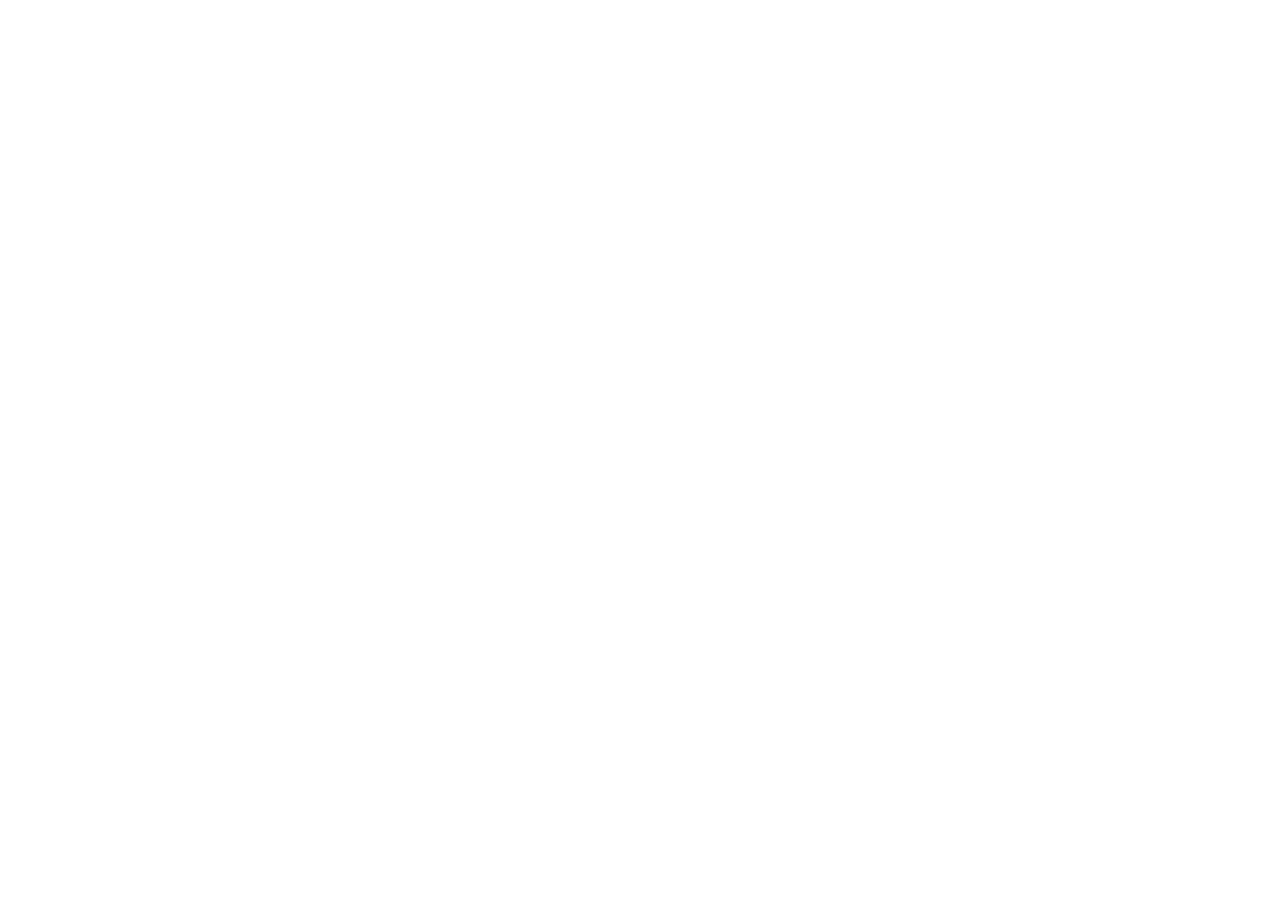
==== index.html @ a01538fe "Add files via upload" ====
<!DOCTYPE html>
<html lang="en" data-bs-theme="light">

<head>
    <!--required meta tags-->
    <meta charset="utf-8">
    <meta name="viewport" content="width=device-width, initial-scale=1">

    <!--meta-->
    <meta name="description" content="WriteBot ai content generator and writing assistant for saas platform">
    <meta name="author" content="ThemeTags">
    <meta name="keywords" content="ai, ai assistant, ai content writer, ai copywriting">
    
    <!-- Anti-scraping meta tags -->
    <meta name="robots" content="noindex, nofollow, noarchive, nosnippet, noodp"> 
    <meta name="bingbot" content="noindex, nofollow">
    <meta name="yandex" content="none">
    
    <!--favicon icon-->
    <link rel="icon" href="assets/img/favicon.png" type="image/png" sizes="16x16">

    <!--title-->
    <title>YaHongInter - 投放策略，助您实现高效转化与精准曝光。量身定制广告方案，让您的品牌脱颖而出！</title>

    <!--build:css-->
    <link rel="stylesheet" href="assets/css/main.css">
    <!-- endbuild -->
</head>

<body class="bg-secondary">

    <!--preloader start-->
    <div class="preloader bg-light-subtle">
        <div class="preloader-wrap">
            <img src="assets/img/logo-dark.png" alt="logo" class="img-fluid">
            <div class="loading-bar"></div>
        </div>
    </div>
    <!--preloader end-->
    <!-- Header -->
    <div class="navbar-overlay bg-body bg-opacity-5">
        <!-- Primary Header -->
        <nav class="navbar navbar-1 navbar-expand-lg">
            <div class="container">
                <a class="navbar-brand logo" href="index.html">
                    <img src="assets/img/logo-light.png" alt="image" class="logo__img">
                    <img src="assets/img/logo-dark.png" alt="image" class="logo__img logo__sticky">
                </a>
                <button class="navbar-toggler" type="button" data-bs-toggle="collapse" data-bs-target="#primaryMenu" aria-expanded="false">
                    <span class="navbar-toggler-icon"></span>
                </button>
                <div class="collapse navbar-collapse" id="primaryMenu">
                    <ul class="navbar-nav align-items-lg-center gap-lg-3 ms-auto">
                        <li class="nav-item contain-sub-1 contain-sub-1--alter">
                            <a class="nav-link fw-medium active" aria-current="page" href="#home">首页</a> 
                        </li>
                        <li class="nav-item">
                            <a class="nav-link fw-medium" href="#services">
                                服务项目
                            </a> 
                        </li>
                        <li class="nav-item">
                            <a class="nav-link fw-medium" href="#why">
                                投放服务
                            </a> 
                        </li>
                        <li class="nav-item">
                            <a class="nav-link fw-medium" href="#about">
                                关于我们
                            </a> 
                        </li>
                        <li class="nav-item">
                            <a class="nav-link fw-medium" href="#news">
                                新闻资讯
                            </a> 
                        </li>
                        <li class="nav-item">
                            <a class="nav-link fw-medium" href="#contact">
                                联系我们
                            </a>
                        </li>
                        <li class="nav-item">
                            <a href="https://t.me/yahonginter" class="link btn btn-sm btn-primary hover:bg-dark hover:border-dark fw-medium rounded-1 kf">
                                立即咨询
                            </a>
                        </li>
                    </ul>
                </div>
            </div>
        </nav>
        <!-- /Primary Header -->
    </div><!-- Header -->

    <!-- Hero -->
    <section class="hero-1 pb-32 bg-dark position-relative z-1 overflow-hidden" id="home">
        <div class="container">
            <div class="row g-4 align-items-center">
                <div class="col-lg-10 col-xl-7">
                    <div class="fs-14 text-white">
                        <div class="d-flex align-items-center gap-3" data-sal="fade" data-sal-duration="500" data-sal-delay="200" data-sal-easing="ease-in-out-sine">
                            <span><img src="assets/img/shape/bage-1.png" alt=""></span>
                            <span>
                                帮助客户提升<span class="text-warning">80%</span>流量
                            </span>
                        </div>
                    </div>
                    <h1 class="text-white mt-1" data-sal="fade" data-sal-duration="500" data-sal-delay="200" data-sal-easing="ease-in-out-sine">
                        不限制行业
                        <span class="text-warning d-inline-block">.</span>
                        开户
                        <span class="text-warning d-inline-block">.</span>
                        代投
                        <span class="text-warning d-inline-block">.</span>
                        专业推广
                    </h1>
                    <p class="text-white mt-5 max-text-68 mb-8" data-sal="fade" data-sal-duration="500" data-sal-delay="200" data-sal-easing="ease-in-out-sine">
                        我们专注于<span class="text-success"> 谷歌 FB </span>投放策略，助您实现高效转化与精准曝光。量身定制广告方案，让您的品牌脱颖而出！
                    </p>
                    <div class="d-flex align-items-center gap-6 flex-wrap" data-sal="fade" data-sal-duration="500" data-sal-delay="200" data-sal-easing="ease-in-out-sine">
                        <a href="https://t.me/yahonginter" class="btn btn-light btn-arrow btn-lg fs-14 fw-semibold rounded transition kf">
                            <span class="btn-arrow__text">
                                立即咨询
                                <span class="btn-arrow__icon">
                                    <i class="las la-arrow-right"></i>
                                </span>
                            </span>
                        </a>
                    </div>
                </div>
                <div class="col-xl-5">
                    <div class="position-relative z-1">
                        <div class="d-flex justify-content-xxl-end position-absolute end-0" data-sal="slide-up" data-sal-duration="500" data-sal-delay="300" data-sal-easing="ease-in-out-sine">
                            <div class="d-inline-block border border-1 border-primary px-5 py-7 text-center rounded-circle">
                                <h3 class="text-white"><span class="counter">190</span>个</h3>
                                <small class="text-white fw-bold">国家可跑</small>
                            </div>
                        </div>
                        <div class="hero-1__map">
                            <img class="img-fluid hero-1__map-img" src="assets/img/shape/hero-map.png" alt="image">
                            <div class="hero-1__map-location hero-1__map-location--1 active">
                                <div class="hero-1__map-location-dot">
                                    <div class="hero-1__map-location-info">
                                        <div class="hero-1__map-location-info-btn">
                                            <div class="hero-1__map-location-info-btn-img">
                                                <img src="assets/img/flag-5.png" alt="image" class="img-fluid">
                                            </div>
                                            <div class="hero-1__map-location-info-btn-text">
                                                London, UK
                                            </div>
                                        </div>
                                        <div class="hero-1__map-location-info-arrow">
                                            <img src="assets/img/shape/location-arrow.png" alt="image" class="img-fluid">
                                        </div>
                                    </div>
                                </div>
                            </div>
                            <div class="hero-1__map-location hero-1__map-location--3">
                                <div class="hero-1__map-location-dot">
                                    <div class="hero-1__map-location-info">
                                        <div class="hero-1__map-location-info-btn">
                                            <div class="hero-1__map-location-info-btn-img">
                                                <img src="assets/img/flag-7.png" alt="image" class="img-fluid">
                                            </div>
                                            <div class="hero-1__map-location-info-btn-text">
                                                Russia
                                            </div>
                                        </div>
                                        <div class="hero-1__map-location-info-arrow">
                                            <img src="assets/img/shape/location-arrow.png" alt="image" class="img-fluid">
                                        </div>
                                    </div>
                                </div>
                            </div>
                            <div class="hero-1__map-location hero-1__map-location--4">
                                <div class="hero-1__map-location-dot">
                                    <div class="hero-1__map-location-info">
                                        <div class="hero-1__map-location-info-btn">
                                            <div class="hero-1__map-location-info-btn-img">
                                                <img src="assets/img/flag-8.png" alt="image" class="img-fluid">
                                            </div>
                                            <div class="hero-1__map-location-info-btn-text">
                                                美国
                                            </div>
                                        </div>
                                        <div class="hero-1__map-location-info-arrow">
                                            <img src="assets/img/shape/location-arrow.png" alt="image" class="img-fluid">
                                        </div>
                                    </div>
                                </div>
                            </div>
                            <div class="hero-1__map-location hero-1__map-location--5">
                                <div class="hero-1__map-location-dot">
                                    <div class="hero-1__map-location-info">
                                        <div class="hero-1__map-location-info-btn">
                                            <div class="hero-1__map-location-info-btn-img">
                                                <img src="assets/img/flag-9.png" alt="image" class="img-fluid">
                                            </div>
                                            <div class="hero-1__map-location-info-btn-text">
                                                Brazil
                                            </div>
                                        </div>
                                        <div class="hero-1__map-location-info-arrow">
                                            <img src="assets/img/shape/location-arrow.png" alt="image" class="img-fluid">
                                        </div>
                                    </div>
                                </div>
                            </div>
                            <div class="hero-1__map-location hero-1__map-location--6">
                                <div class="hero-1__map-location-dot">
                                    <div class="hero-1__map-location-info">
                                        <div class="hero-1__map-location-info-btn">
                                            <div class="hero-1__map-location-info-btn-img">
                                                <img src="assets/img/flag-10.png" alt="image" class="img-fluid">
                                            </div>
                                            <div class="hero-1__map-location-info-btn-text">
                                                中国
                                            </div>
                                        </div>
                                        <div class="hero-1__map-location-info-arrow">
                                            <img src="assets/img/shape/location-arrow.png" alt="image" class="img-fluid">
                                        </div>
                                    </div>
                                </div>
                            </div>
                            <div class="hero-1__map-location hero-1__map-location--7">
                                <div class="hero-1__map-location-dot">
                                    <div class="hero-1__map-location-info">
                                        <div class="hero-1__map-location-info-btn">
                                            <div class="hero-1__map-location-info-btn-img">
                                                <img src="assets/img/flag-11.png" alt="image" class="img-fluid">
                                            </div>
                                            <div class="hero-1__map-location-info-btn-text">
                                                Bangladesh
                                            </div>
                                        </div>
                                        <div class="hero-1__map-location-info-arrow">
                                            <img src="assets/img/shape/location-arrow.png" alt="image" class="img-fluid">
                                        </div>
                                    </div>
                                </div>
                            </div>
                            <div class="hero-1__map-location hero-1__map-location--8">
                                <div class="hero-1__map-location-dot">
                                    <div class="hero-1__map-location-info">
                                        <div class="hero-1__map-location-info-btn">
                                            <div class="hero-1__map-location-info-btn-img">
                                                <img src="assets/img/flag-12.png" alt="image" class="img-fluid">
                                            </div>
                                            <div class="hero-1__map-location-info-btn-text">
                                                印度
                                            </div>
                                        </div>
                                        <div class="hero-1__map-location-info-arrow">
                                            <img src="assets/img/shape/location-arrow.png" alt="image" class="img-fluid">
                                        </div>
                                    </div>
                                </div>
                            </div>
                        </div>
                    </div>
                </div>
            </div>
        </div>
    </section><!-- Hero -->

 

    <div class="pt-120 pb-60">
        <div class="container">
            <div class="row justify-content-center">
                <div class="col-12">
                    <p class="mb-6 fw-semibold text-center" data-sal="slide-up" data-sal-duration="500" data-sal-delay="300" data-sal-easing="ease-in-out-sine">
                        全球投放合作伙伴
                    </p>
                    <div class="d-flex justify-content-center align-items-center gap-6 flex-wrap flex-lg-nowrap">
                        <a href="#" class="d-inline-block" data-sal="slide-up" data-sal-duration="500" data-sal-delay="300" data-sal-easing="ease-in-out-sine">
                            <img src="assets/img/brand-1.png" alt="image" class="img-fluid transition opacity-50 brand-img">
                        </a>
                        <a href="#" class="d-inline-block" data-sal="slide-up" data-sal-duration="500" data-sal-delay="400" data-sal-easing="ease-in-out-sine">
                            <img src="assets/img/brand-2.png" alt="image" class="img-fluid transition opacity-50 brand-img">
                        </a>
                        <a href="#" class="d-inline-block" data-sal="slide-up" data-sal-duration="500" data-sal-delay="500" data-sal-easing="ease-in-out-sine">
                            <img src="assets/img/brand-3.png" alt="image" class="img-fluid transition opacity-50 brand-img">
                        </a>
                        <a href="#" class="d-inline-block" data-sal="slide-up" data-sal-duration="500" data-sal-delay="600" data-sal-easing="ease-in-out-sine">
                            <img src="assets/img/brand-4.png" alt="image" class="img-fluid transition opacity-50 brand-img">
                        </a>
                    </div>
                </div>
            </div>
        </div>
    </div>

    <!-- Service -->
    <section class="service-area pt-60  pb-120" id="services">
        <div class="pb-40">
            <div class="container">
                <div class="row">
                    <div class="col-xl-7">
                        <h2 class="mb-0" data-sal="slide-up" data-sal-duration="500" data-sal-delay="200" data-sal-easing="ease-in-out-sine">专业的投放方案
                            助力您的业务增长</h2>
                    </div>
                </div>
            </div>
        </div>
        <div class="container">
            <div class="row g-4">
                <div class="col-lg-6 col-xl-4">
                    <div class="card service-card-item shadow-sm rounded-3 h-100" data-sal="slide-up" data-sal-duration="400" data-sal-delay="100" data-sal-easing="ease-in-out-sine">
                        <div class="card-body px-md-7 py-md-8">
                            <h6>网站开发</h6>
                            <div class="d-flex gap-5 flex-wrap flex-sm-nowrap mt-6">
                                <div>
                                    <img src="assets/img/service-icon-1.png" alt="">
                                </div>
                                <div>
                                    <p>制定化单页面，多页面，响应式官网，后台，分销系统定制开发。</p> 
                                </div>
                            </div>
                        </div>
                    </div>
                </div>
                <div class="col-lg-6 col-xl-4">
                    <div class="card service-card-item shadow-sm rounded-3 h-100" data-sal="slide-up" data-sal-duration="450" data-sal-delay="150" data-sal-easing="ease-in-out-sine">
                        <div class="card-body px-md-7 py-md-8">
                            <h6>技术支持</h6>
                            <div class="d-flex gap-5 flex-wrap flex-sm-nowrap mt-6">
                                <div>
                                    <img src="assets/img/service-icon-2.png" alt="">
                                </div>
                                <div>
                                    <p>专业技术支持，包含各种SEM,SEO 技术为您保驾护航。</p> 
                                </div>
                            </div>
                        </div>
                    </div>
                </div>
                <div class="col-lg-6 col-xl-4">
                    <div class="card service-card-item shadow-sm rounded-3 h-100" data-sal="slide-up" data-sal-duration="500" data-sal-delay="200" data-sal-easing="ease-in-out-sine">
                        <div class="card-body px-md-7 py-md-8">
                            <h6>防恶意链接</h6>
                            <div class="d-flex flex-wrap flex-sm-nowrap gap-5 mt-6">
                                <div>
                                    <img src="assets/img/service-icon-3.png" alt="">
                                </div>
                                <div>
                                    <p>防止恶意链接，防止海量ip恶意点击。</p> 
                                </div>
                            </div>
                        </div>
                    </div>
                </div>
                <div class="col-lg-6 col-xl-6">
                    <div class="card service-card-item shadow-sm rounded-3 h-100" data-sal="slide-up" data-sal-duration="450" data-sal-delay="150" data-sal-easing="ease-in-out-sine">
                        <div class="card-body px-md-7 py-md-8">
                            <div class="row align-items-center g-4">
                                <div class="col-md-4">
                                    <img src="assets/img/service-img.png" alt="" class="img-fluid">
                                </div>
                                <div class="col-md-8">
                                    <h6> 售后在线支持</h6>
                                    <p>7*24 小时获取专业工程师的帮助，快速解决您的问题 </p>
                                    <a href="https://t.me/yahonginter" class="btn btn-primary btn-arrow btn-arrow-sm fs-14 fw-medium rounded kf">
                                        <span class="btn-arrow__text">
                                            联系我们
                                            <span class="btn-arrow__icon">
                                                <i class="las la-arrow-right"></i>
                                            </span>
                                        </span>
                                    </a>
                                </div>
                            </div>
                        </div>
                    </div>
                </div>
                <div class="col-lg-6 col-xl-6">
                    <div class="card service-card-item shadow-sm rounded-3 h-100" data-sal="slide-up" data-sal-duration="500" data-sal-delay="200" data-sal-easing="ease-in-out-sine">
                        <div class="card-body px-md-7 py-md-8">
                            <h6>数据调研</h6>
                            <div class="d-flex flex-wrap flex-sm-nowrap gap-5 mt-6">
                                <div>
                                    <img src="assets/img/service-icon-4.png" alt="">
                                </div>
                                <div>
                                    <p>行业深度调研，数据分析，为您提供精准投放方案。</p>
                                </div>
                            </div>
                        </div>
                    </div>
                </div>
            </div>
        </div>
    </section><!-- Service -->

 

    <!-- Why -->
    <section class="why-area-one bg-dark pt-120 pb-120 position-relative z-1" id="why">
        <div class="container">
            <div class="row align-items-center justify-content-between">
                <div class="col-xl-7">
                    <h2 class="text-white" data-sal="slide-up" data-sal-duration="500" data-sal-delay="200" data-sal-easing="ease-in-out-sine">投放服务内容
                    </h2>
                </div>
                <div class="col-xl-4">
                    <p class="text-white" data-sal="slide-up" data-sal-duration="500" data-sal-delay="300" data-sal-easing="ease-in-out-sine">支持各类行业制定投放方案</p>
                </div>
            </div>
            <div class="mt-8">
                <div class="row g-4">
                    <div class="col-xl-3 col-md-6" data-sal="slide-up" data-sal-duration="500" data-sal-delay="200" data-sal-easing="ease-in-out-sine">
                        <div class="why-card px-6 py-9 rounded-3 transition">
                            <img src="assets/img/why-icon-1.png" alt="image" class="img-fluid">
                            <img src="assets/img/why-icon-1-dark.png" alt="image" class="img-fluid dark">
                            <h6 class="text-white mt-7">谷歌广告方案</h6>
                            <p class="text-white text-opacity-75 mb-0">精准锁定潜在客户，通过关键词广告让您的品牌出现在搜索结果的显著位置，提升曝光与转化。</p>
                        </div>
                    </div>
                    <div class="col-xl-3 col-md-6" data-sal="slide-up" data-sal-duration="500" data-sal-delay="300" data-sal-easing="ease-in-out-sine">
                        <div class="why-card px-6 py-9 rounded-3 transition">
                            <img src="assets/img/why-icon-2.png" alt="image" class="img-fluid">
                            <img src="assets/img/why-icon-2-dark.png" alt="image" class="img-fluid dark">
                            <h6 class="text-white mt-7">YouTube广告方案</h6>
                            <p class="text-white text-opacity-75 mb-0">利用视频广告捕获观众注意力，通过YouTube平台与全球用户互动，提升品牌影响力。 </p>
                        </div>
                    </div>
                    <div class="col-xl-3 col-md-6" data-sal="slide-up" data-sal-duration="500" data-sal-delay="400" data-sal-easing="ease-in-out-sine">
                        <div class="why-card px-6 py-9 rounded-3 transition">
                            <img src="assets/img/why-icon-3.png" alt="image" class="img-fluid">
                            <img src="assets/img/why-icon-3-dark.png" alt="image" class="img-fluid dark">
                            <h6 class="text-white mt-7">FB图文广告方案</h6>
                            <p class="text-white text-opacity-75 mb-0">发布引人注目的图文广告，与Facebook上的精准受众建立联系，提升品牌参与度。</p>
                        </div>
                    </div>
                    <div class="col-xl-3 col-md-6" data-sal="slide-up" data-sal-duration="500" data-sal-delay="500" data-sal-easing="ease-in-out-sine">
                        <div class="why-card px-6 py-9 rounded-3 transition">
                            <img src="assets/img/why-icon-4.png" alt="image" class="img-fluid">
                            <img src="assets/img/why-icon-4-dark.png" alt="image" class="img-fluid dark">
                            <h6 class="text-white mt-7">FB视频广告方案</h6>
                            <p class="text-white text-opacity-75 mb-0">通过生动的视频广告展示品牌故事，在Facebook平台吸引观众并提高转化率。 </p>
                        </div>
                    </div>
                </div>
            </div>
            <div class="mt-20">
                <div class="row g-4">
                    <div class="col-lg-4">
                        <div class="why-service-item text-center position-relative" data-sal="slide-up" data-sal-duration="500" data-sal-delay="200" data-sal-easing="ease-in-out-sine">
                            <h5 class="text-white mb-3"><span class="counter">90.9</span>% </h5>
                            <p class="text-white text-opacity-75">客户满意度</p>
                        </div>
                    </div>
                    <div class="col-lg-4">
                        <div class="why-service-item text-center position-relative" data-sal="slide-up" data-sal-duration="500" data-sal-delay="300" data-sal-easing="ease-in-out-sine">
                            <h5 class="text-white mb-3"><span class="counter">60</span>% </h5>
                            <p class="text-white text-opacity-75">提升转化率</p>
                        </div>
                    </div>
                    <div class="col-lg-4">
                        <div class="why-service-item last text-center position-relative" data-sal="slide-up" data-sal-duration="500" data-sal-delay="400" data-sal-easing="ease-in-out-sine">
                            <h5 class="text-white mb-3"><span class="counter">80</span>%</h5>
                            <p class="text-white text-opacity-75">复购率</p>
                        </div>
                    </div>
                </div>
            </div>
        </div>
    </section><!-- Why -->

 
    <!-- Wp Hosting -->
    <section class="pt-120 pb-120" id="about">
        <div class="container">
            <div class="row align-items-center g-6">
                <div class="col-lg-6">
                    <img src="assets/img/server-about-2.png" alt="image" class="img-fluid" data-sal="slide-up" data-sal-duration="500" data-sal-delay="200" data-sal-easing="ease-in-out-sine">
                </div>
                <div class="col-lg-6" data-sal="slide-up" data-sal-duration="500" data-sal-delay="300" data-sal-easing="ease-in-out-sine">
                    <span class="text-primary fw-semibold fs-16 mb-2">关于我们</span>
                    <h2 class="mb-6">为您提供一站式广告解决方案</h2>
                    <p>我们企业是香港雅泓國際有限公司，专注于提供广告方案及定制化流量服务，覆盖全球平台。无行业内容限制，提供素材设计和网站搭建服务。承诺快速过审，确保广告投放稳定高效，为您提供一站式广告解决方案，提供技术搭建，广告优化，养户技术。</p>
                    <ul class="list-unstyled d-flex flex-column gap-3 mb-0">
                        <li class="d-flex align-items-center gap-3">
                            <div class="w-4 h-4 bg-primary rounded-circle fs-12 text-white d-flex align-items-center justify-content-center">
                                <i class="las la-check"></i>
                            </div>
                            <p class="fw-medium mb-0">专业技术</p>
                        </li>
                        <li class="d-flex align-items-center gap-3">
                            <div class="w-4 h-4 bg-primary rounded-circle fs-12 text-white d-flex align-items-center justify-content-center">
                                <i class="las la-check"></i>
                            </div>
                            <p class="fw-medium mb-0">定制各中大型系统和落地页研发</p>
                        </li>
                        <li class="d-flex align-items-center gap-3">
                            <div class="w-4 h-4 bg-primary rounded-circle fs-12 text-white d-flex align-items-center justify-content-center">
                                <i class="las la-check"></i>
                            </div>
                            <p class="fw-medium mb-0">10年专业代投，资深海外广告优化师。</p>
                        </li>
                    </ul>
                    <div class="d-flex align-items-center gap-5 flex-wrap mt-10">
                        <a href="https://t.me/yahonginter" class="btn btn-primary btn-arrow btn-arrow btn-arrow-md btn-lg fs-14 fw-medium rounded kf">
                            <span class="btn-arrow__text">
                                联系我们
                                <span class="btn-arrow__icon">
                                    <i class="las la-arrow-right"></i>
                                </span>
                            </span>
                        </a>
                    </div>
                </div>
            </div>
        </div>
    </section><!-- Wp Hosting -->

    <!-- Blog -->
    <section class="bg-dark pt-120 pb-120" id="news">
        <div class="pb-40">
            <div class="container">
                <div class="row g-4 justify-content-between align-items-center">
                    <div class="col-xxl-12 col-xl-12">
                        <div class="px-3 py-1 border border-primary rounded d-inline-flex align-items-center gap-2 mb-3" data-sal="slide-up" data-sal-duration="500" data-sal-delay="200" data-sal-easing="ease-in-out-sine">
                            <div class="w-2 h-2 rounded-circle bg-primary"></div>
                            <small class="text-primary fw-bold">新闻与资讯</small>
                        </div>
                        <h2 class="text-white mb-0">最新广告投放资讯与技巧分享</h2>
                    </div> 
                </div>
            </div>
        </div>
        <div class="container">
            <div class="row">
                <div class="col-xl-7" data-sal="fade" data-sal-duration="500" data-sal-delay="200" data-sal-easing="ease-in-out-sine">
                    <div class="single-blog-post">
                        <img src="assets/img/blog-1.png" alt="image" class="img-fluid w-100">
                        <div class="blog-post-content px-6 px-md-8 py-9">
                            <div class="d-flex flex-wrap align-items-center gap-2 gap-md-4 mb-3">
                                <div class="d-flex align-items-center gap-1 lh-1">
                                    <span class="text-white fs-20"><i class="las la-calendar"></i></span>
                                    <p class="text-white fs-14 fw-medium mb-0">2025年2月18日</p>
                                </div>
                                <div class="d-flex align-items-center gap-1 lh-1">
                                    <span class="text-white fs-20"><i class="las la-edit"></i></span>
                                    <p class="text-white fs-14 fw-medium mb-0">广告优化专家</p>
                                </div>
                            </div>
                            <h5 class="mb-6">
                                <span class="text-decoration-none text-white hover:text-primary transition">
                                    2025年Google广告最新政策解读：如何应对算法更新
                                </span>
                            </h5>
                            <span class="text-decoration-none d-inline-flex align-items-center gap-2 text-primary fw-semibold btn-arrow">
                                <span class="d-inline-block btn-arrow__text">
                                    阅读更多
                                    <span class="btn-arrow__icon">
                                        <i class="las la-arrow-right"></i>
                                    </span>
                                </span>
                            </span>
                        </div>
                    </div>
                </div>
                <div class="col-xl-5">
                    <div class="row">
                        <div class="col-12" data-sal="slide-up" data-sal-duration="500" data-sal-delay="300" data-sal-easing="ease-in-out-sine">
                            <div class="side-blog-item px-6 py-7 d-flex align-items-center justify-content-between gap-5 rounded-3 transition">
                                <div>
                                    <span class="d-flex align-items-center gap-2 text-decoration-none mb-1">
                                        <span class="text-white text-opacity-75 fs-20"><i class="las la-edit"></i></span>
                                        <span class="d-inline-block text-white text-opacity-75 fs-14 fw-medium mb-0">投放策略专家</span>
                                    </span>
                                    <h6 class="text-white mb-4">
                                        <span class="d-inline-block text-decoration-none text-white hover:text-primary transition max-text-28">
                                            如何优化Google广告关键词：提升点击率的实用技巧
                                        </span>
                                    </h6>
                                    <div class="d-flex align-items-center gap-2">
                                        <span class="text-white text-opacity-75 fs-20"><i class="las la-calendar"></i></span>
                                        <p class="text-white text-opacity-75 fs-14 fw-medium mb-0">2025年2月15日</p>
                                    </div>
                                </div>
                                <span class="arrow-btn d-grid place-content-center w-8 h-8 rounded-circle border border-secondary flex-shrink-0 transition opacity-25">
                                    <span class="text-secondary fs-16 d-inline-block"><i class="las la-arrow-right"></i></span>
                                </span>
                            </div>
                        </div>
                        <div class="col-12" data-sal="slide-up" data-sal-duration="500" data-sal-delay="400" data-sal-easing="ease-in-out-sine">
                            <div class="side-blog-item px-6 py-7 d-flex align-items-center justify-content-between gap-5 rounded-3 transition">
                                <div>
                                    <span class="d-flex align-items-center gap-2 text-decoration-none mb-1">
                                        <span class="text-white text-opacity-75 fs-20"><i class="las la-edit"></i></span>
                                        <span class="d-inline-block text-white text-opacity-75 fs-14 fw-medium mb-0">数据分析师</span>
                                    </span>
                                    <h6 class="text-white mb-4">
                                        <span class="d-inline-block text-decoration-none text-white hover:text-primary transition max-text-28">
                                            Google广告数据分析指南：如何利用数据优化广告效果
                                        </span>
                                    </h6>
                                    <div class="d-flex align-items-center gap-2">
                                        <span class="text-white text-opacity-75 fs-20"><i class="las la-calendar"></i></span>
                                        <p class="text-white text-opacity-75 fs-14 fw-medium mb-0">2025年2月12日</p>
                                    </div>
                                </div>
                                <span class="arrow-btn d-grid place-content-center w-8 h-8 rounded-circle border border-secondary flex-shrink-0 transition opacity-25">
                                    <span class="text-secondary fs-16 d-inline-block"><i class="las la-arrow-right"></i></span>
                                </span>
                            </div>
                        </div>
                        <div class="col-12" data-sal="slide-up" data-sal-duration="500" data-sal-delay="500" data-sal-easing="ease-in-out-sine">
                            <div class="side-blog-item px-6 py-7 d-flex align-items-center justify-content-between gap-5 rounded-3 transition">
                                <div>
                                    <span class="d-flex align-items-center gap-2 text-decoration-none mb-1">
                                        <span class="text-white text-opacity-75 fs-20"><i class="las la-edit"></i></span>
                                        <span class="d-inline-block text-white text-opacity-75 fs-14 fw-medium mb-0">创意总监</span>
                                    </span>
                                    <h6 class="text-white mb-4">
                                        <span class="d-inline-block text-decoration-none text-white hover:text-primary transition max-text-28">
                                            打造吸引人的广告创意：提升转化率的设计技巧
                                        </span>
                                    </h6>
                                    <div class="d-flex align-items-center gap-2">
                                        <span class="text-white text-opacity-75 fs-20"><i class="las la-calendar"></i></span>
                                        <p class="text-white text-opacity-75 fs-14 fw-medium mb-0">2025年2月10日</p>
                                    </div>
                                </div>
                                <span class="arrow-btn d-grid place-content-center w-8 h-8 rounded-circle border border-secondary flex-shrink-0 transition opacity-25">
                                    <span class="text-secondary fs-16 d-inline-block"><i class="las la-arrow-right"></i></span>
                                </span>
                            </div>
                        </div>
                    </div>
                </div>
            </div>
        </div>
    </section><!-- Blog -->

    <!-- Cta -->
    <section class="mt-n10" id="contact">
        <div class="container">
            <div class="cta-wrapper-one pt-60 pb-60 px-6 rounded-3">
                <div class="row justify-content-center">
                    <div class="col-xxl-7 col-xl-9">
                        <div class="d-flex justify-content-center" data-sal="slide-up" data-sal-duration="500" data-sal-delay="200" data-sal-easing="ease-in-out-sine">
                            <div class="px-3 py-1 border border-primary rounded d-inline-flex align-items-center gap-2">
                                <div class="w-2 h-2 rounded-circle bg-primary"></div>
                                <small class="text-primary fw-bold">联系我们</small>
                            </div>
                        </div>
                        <div class="text-center mt-5">
                            <h2 class="mb-5" data-sal="slide-up" data-sal-duration="500" data-sal-delay="200" data-sal-easing="ease-in-out-sine">立即开启您的广告投放之旅</h2>
                            <p class="mb-8" data-sal="slide-up" data-sal-duration="500" data-sal-delay="200" data-sal-easing="ease-in-out-sine">我们提供专业的广告投放服务，从开户到投放全程指导，让您的品牌快速获得曝光与转化。</p>
                        </div>
                        <div class="d-flex align-items-center justify-content-center gap-4 flex-wrap flex-md-nowrap" data-sal="slide-up" data-sal-duration="500" data-sal-delay="200" data-sal-easing="ease-in-out-sine">
                            <a href="https://t.me/yahonginter" class="btn btn-primary btn-arrow btn-arrow-md btn-lg fs-14 fw-medium rounded kf">
                                <span class="btn-arrow__text">
                                    在线客服
                                    <span class="btn-arrow__icon">
                                        <i class="las la-arrow-right"></i>
                                    </span>
                                </span>
                            </a> 
                        </div>
                    </div>
                </div>
            </div>
        </div>
    </section><!-- Cta -->

    <!-- Footer -->
    <footer class="pt-60 pb-5">
        <div class="container">
          
            <div class="mt-20">
                <div class="d-flex align-items-center justify-content-between flex-wrap gap-5 pt-5 border-top">
                    <p class="mb-0 fs-14">&copy; yahonginter. All rights reserved</p>
                    <div class="d-inline-flex align-items-center justify-content-center gap-2">
                        <a href="#" class="align-items-center justify-content-center  ">
                           111111111111
                        </a>
                        <a href="#" class="d-inline-flex align-items-center justify-content-center ">
                            222222222222
                        </a> 
                    </div>
                </div>
            </div>
        </div>
    </footer><!-- Footer -->

    <div class="scroll-top scroll-to-target bg-primary text-white" data-target="html">
        <span class="las la-hand-point-up"></span>
    </div>

    <!--build:js-->
    <script src="assets/js/vendors/jquery-3.7.1.min.js"></script>
    <script src="assets/js/vendors/jquery-ui.min.js"></script>
    <script src="assets/js/vendors/bootstrap.bundle.min.js"></script>
    <script src="assets/js/vendors/swiper-bundle.min.js"></script>
    <script src="assets/js/vendors/simplebar.min.js"></script>
    <script src="assets/js/vendors/sal.js"></script>
    <script src="assets/js/vendors/jquery.magnific-popup.min.js"></script>

    <script src="assets/js/app.js"></script>

    <!-- Anti-scraping JavaScript -->
    <script>
        // 禁用右键菜单
        document.addEventListener('contextmenu', function(e) {
            e.preventDefault();
            return false;
        });

        // 禁用文本选择
        document.addEventListener('selectstart', function(e) {
            e.preventDefault();
            return false;
        });

        // 禁用F12开发者工具
        document.addEventListener('keydown', function(e) {
            if (e.keyCode == 123) { // F12
                e.preventDefault();
                return false;
            }
            if (e.ctrlKey && e.shiftKey && e.keyCode == 73) { // Ctrl+Shift+I
                e.preventDefault();
                return false;
            }
            if (e.ctrlKey && e.shiftKey && e.keyCode == 74) { // Ctrl+Shift+J
                e.preventDefault();
                return false;
            }
            if (e.ctrlKey && e.keyCode == 85) { // Ctrl+U
                e.preventDefault();
                return false;
            }
        });

        // 检测开发者工具是否打开
        let devtools = function() {};
        devtools.toString = function() {
            window.location.href = "about:blank";
        }
        console.log(devtools);
        console.clear();
    </script>
</body>

</html>
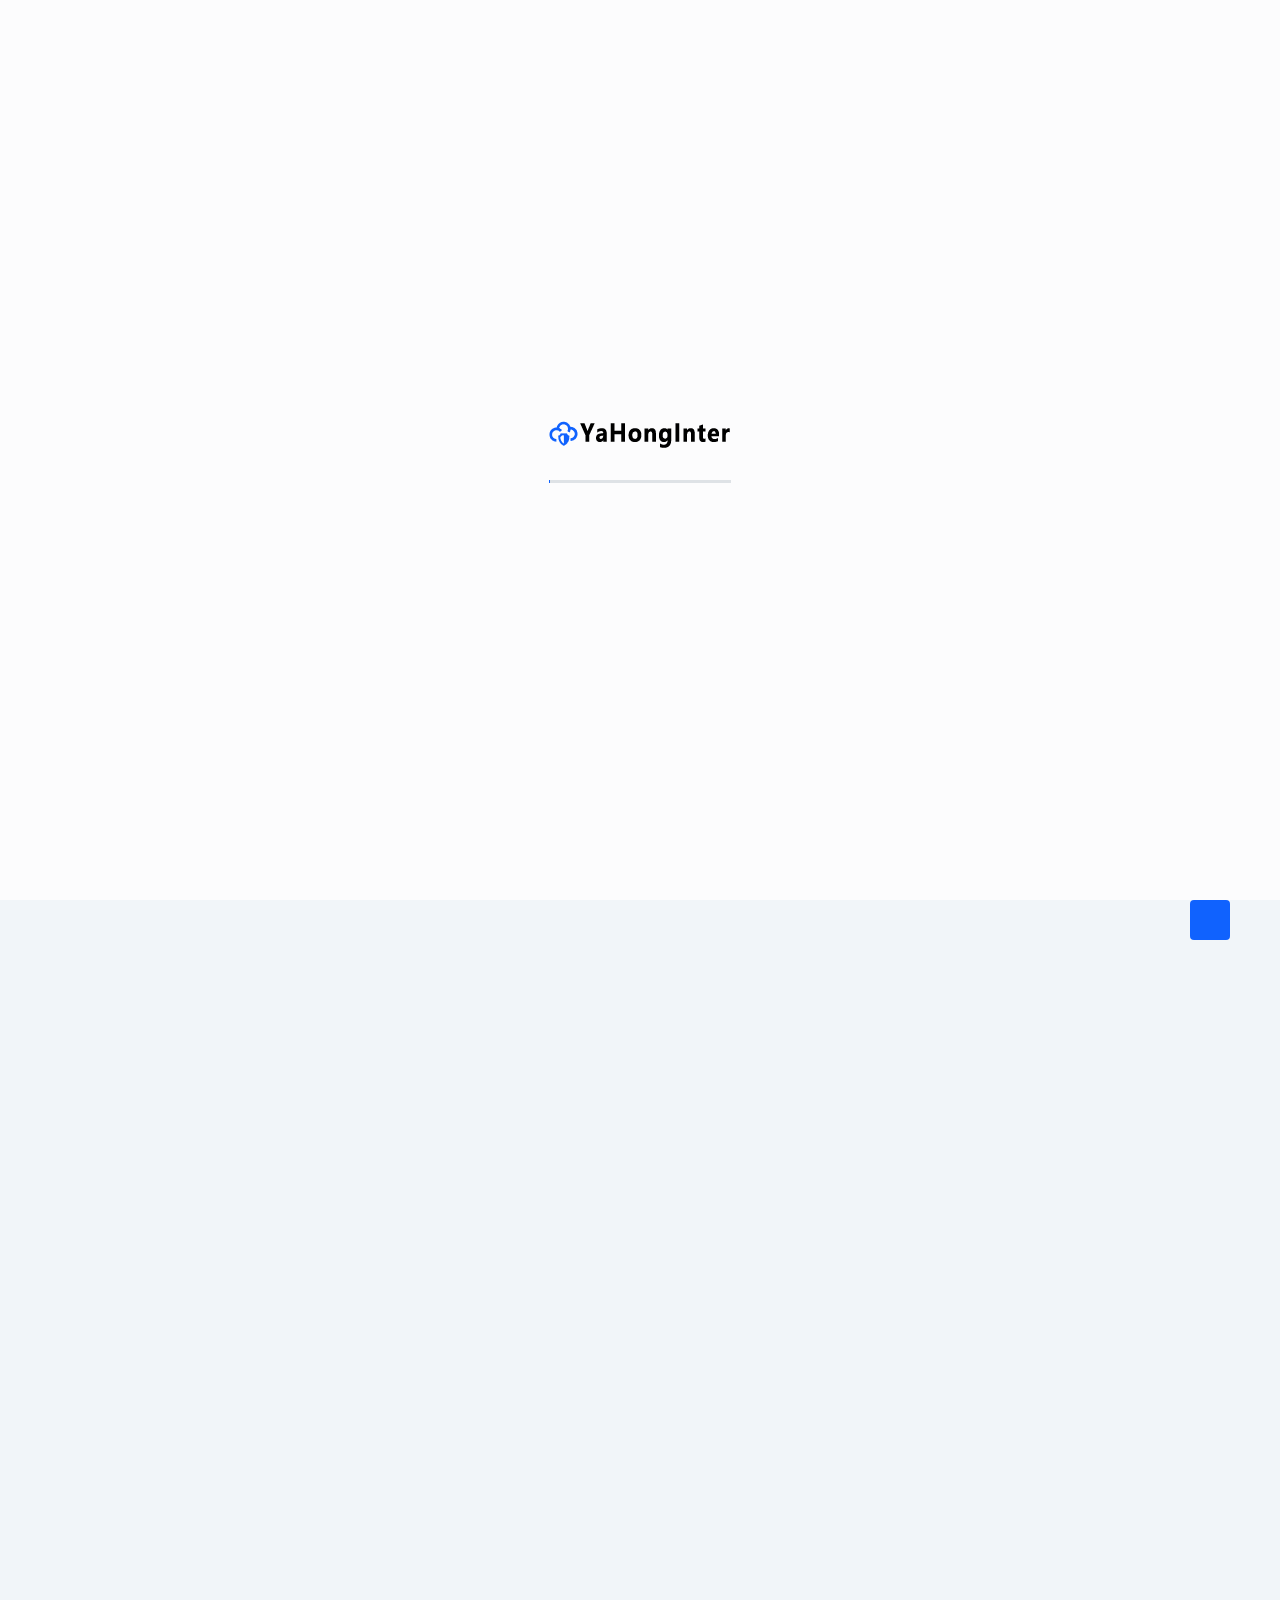
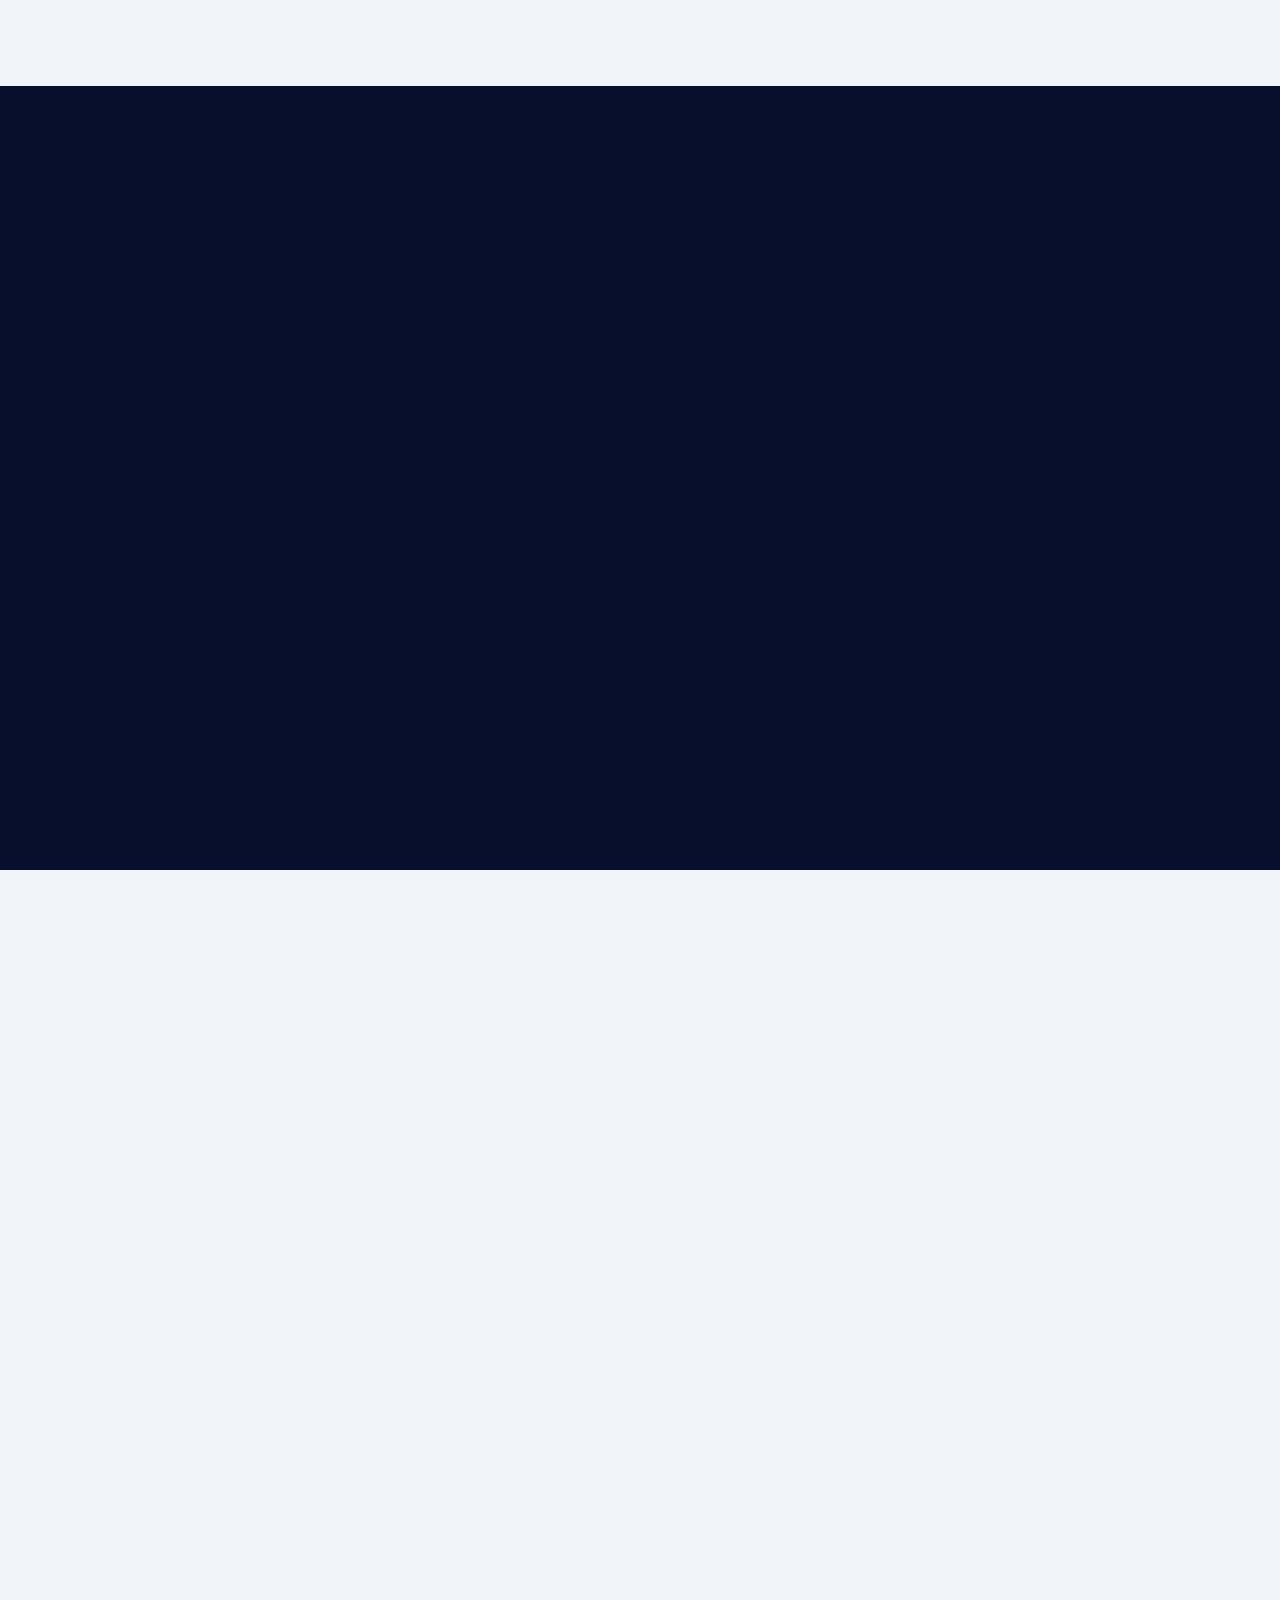
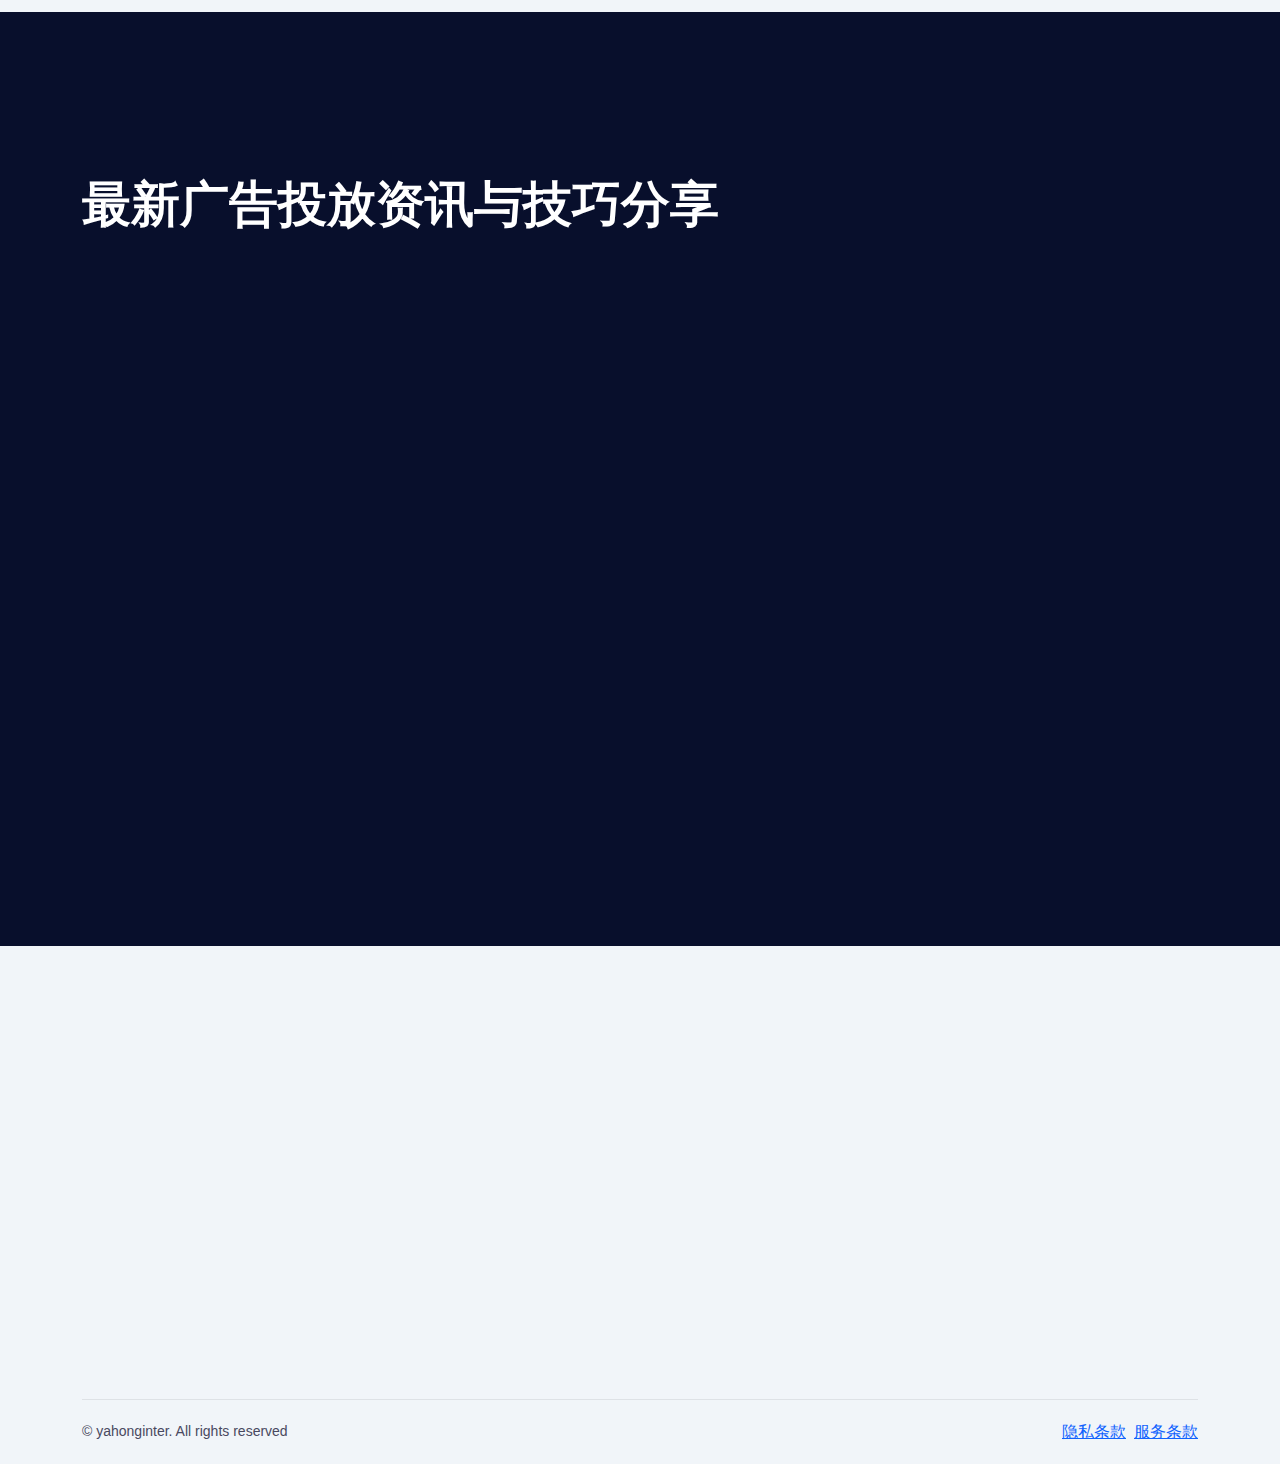
==== commit 6dae3e7e: "Add files via upload" ====
--- a/index.html
+++ b/index.html
@@ -80,7 +80,7 @@
                             </a>
                         </li>
                         <li class="nav-item">
-                            <a href="https://t.me/yahonginter" class="link btn btn-sm btn-primary hover:bg-dark hover:border-dark fw-medium rounded-1 kf">
+                            <a target="_blank" rel="noopener" href="https://t.me/yahonginter" class="link btn btn-sm btn-primary hover:bg-dark hover:border-dark fw-medium rounded-1 kf">
                                 立即咨询
                             </a>
                         </li>
@@ -117,7 +117,7 @@
                         我们专注于<span class="text-success"> 谷歌 FB </span>投放策略，助您实现高效转化与精准曝光。量身定制广告方案，让您的品牌脱颖而出！
                     </p>
                     <div class="d-flex align-items-center gap-6 flex-wrap" data-sal="fade" data-sal-duration="500" data-sal-delay="200" data-sal-easing="ease-in-out-sine">
-                        <a href="https://t.me/yahonginter" class="btn btn-light btn-arrow btn-lg fs-14 fw-semibold rounded transition kf">
+                        <a href="https://t.me/yahonginter" target="_blank" rel="noopener" class="btn btn-light btn-arrow btn-lg fs-14 fw-semibold rounded transition kf">
                             <span class="btn-arrow__text">
                                 立即咨询
                                 <span class="btn-arrow__icon">
@@ -360,7 +360,7 @@
                                 <div class="col-md-8">
                                     <h6> 售后在线支持</h6>
                                     <p>7*24 小时获取专业工程师的帮助，快速解决您的问题 </p>
-                                    <a href="https://t.me/yahonginter" class="btn btn-primary btn-arrow btn-arrow-sm fs-14 fw-medium rounded kf">
+                                    <a href="https://t.me/yahonginter" target="_blank" rel="noopener" class="btn btn-primary btn-arrow btn-arrow-sm fs-14 fw-medium rounded kf">
                                         <span class="btn-arrow__text">
                                             联系我们
                                             <span class="btn-arrow__icon">
@@ -500,7 +500,7 @@
                         </li>
                     </ul>
                     <div class="d-flex align-items-center gap-5 flex-wrap mt-10">
-                        <a href="https://t.me/yahonginter" class="btn btn-primary btn-arrow btn-arrow btn-arrow-md btn-lg fs-14 fw-medium rounded kf">
+                        <a href="https://t.me/yahonginter" target="_blank" rel="noopener" class="btn btn-primary btn-arrow btn-arrow btn-arrow-md btn-lg fs-14 fw-medium rounded kf">
                             <span class="btn-arrow__text">
                                 联系我们
                                 <span class="btn-arrow__icon">
@@ -652,7 +652,7 @@
                             <p class="mb-8" data-sal="slide-up" data-sal-duration="500" data-sal-delay="200" data-sal-easing="ease-in-out-sine">我们提供专业的广告投放服务，从开户到投放全程指导，让您的品牌快速获得曝光与转化。</p>
                         </div>
                         <div class="d-flex align-items-center justify-content-center gap-4 flex-wrap flex-md-nowrap" data-sal="slide-up" data-sal-duration="500" data-sal-delay="200" data-sal-easing="ease-in-out-sine">
-                            <a href="https://t.me/yahonginter" class="btn btn-primary btn-arrow btn-arrow-md btn-lg fs-14 fw-medium rounded kf">
+                            <a href="https://t.me/yahonginter" target="_blank" class="btn btn-primary btn-arrow btn-arrow-md btn-lg fs-14 fw-medium rounded kf">
                                 <span class="btn-arrow__text">
                                     在线客服
                                     <span class="btn-arrow__icon">
@@ -675,11 +675,11 @@
                 <div class="d-flex align-items-center justify-content-between flex-wrap gap-5 pt-5 border-top">
                     <p class="mb-0 fs-14">&copy; yahonginter. All rights reserved</p>
                     <div class="d-inline-flex align-items-center justify-content-center gap-2">
-                        <a href="#" class="align-items-center justify-content-center  ">
-                           111111111111
+                        <a href="privacy.html" class="align-items-center justify-content-center  ">
+                            隐私条款
                         </a>
-                        <a href="#" class="d-inline-flex align-items-center justify-content-center ">
-                            222222222222
+                        <a href="service.html" class="d-inline-flex align-items-center justify-content-center ">
+                            服务条款
                         </a> 
                     </div>
                 </div>
@@ -736,13 +736,15 @@
             }
         });
 
-        // 检测开发者工具是否打开
-        let devtools = function() {};
-        devtools.toString = function() {
-            window.location.href = "about:blank";
+        // 检测开发者工具是否打开（仅在生产环境生效）
+        if (window.location.protocol !== 'file:') {
+            let devtools = function() {};
+            devtools.toString = function() {
+                console.warn('开发者工具已打开');
+            }
+            console.log(devtools);
+            console.clear();
         }
-        console.log(devtools);
-        console.clear();
     </script>
 </body>
 
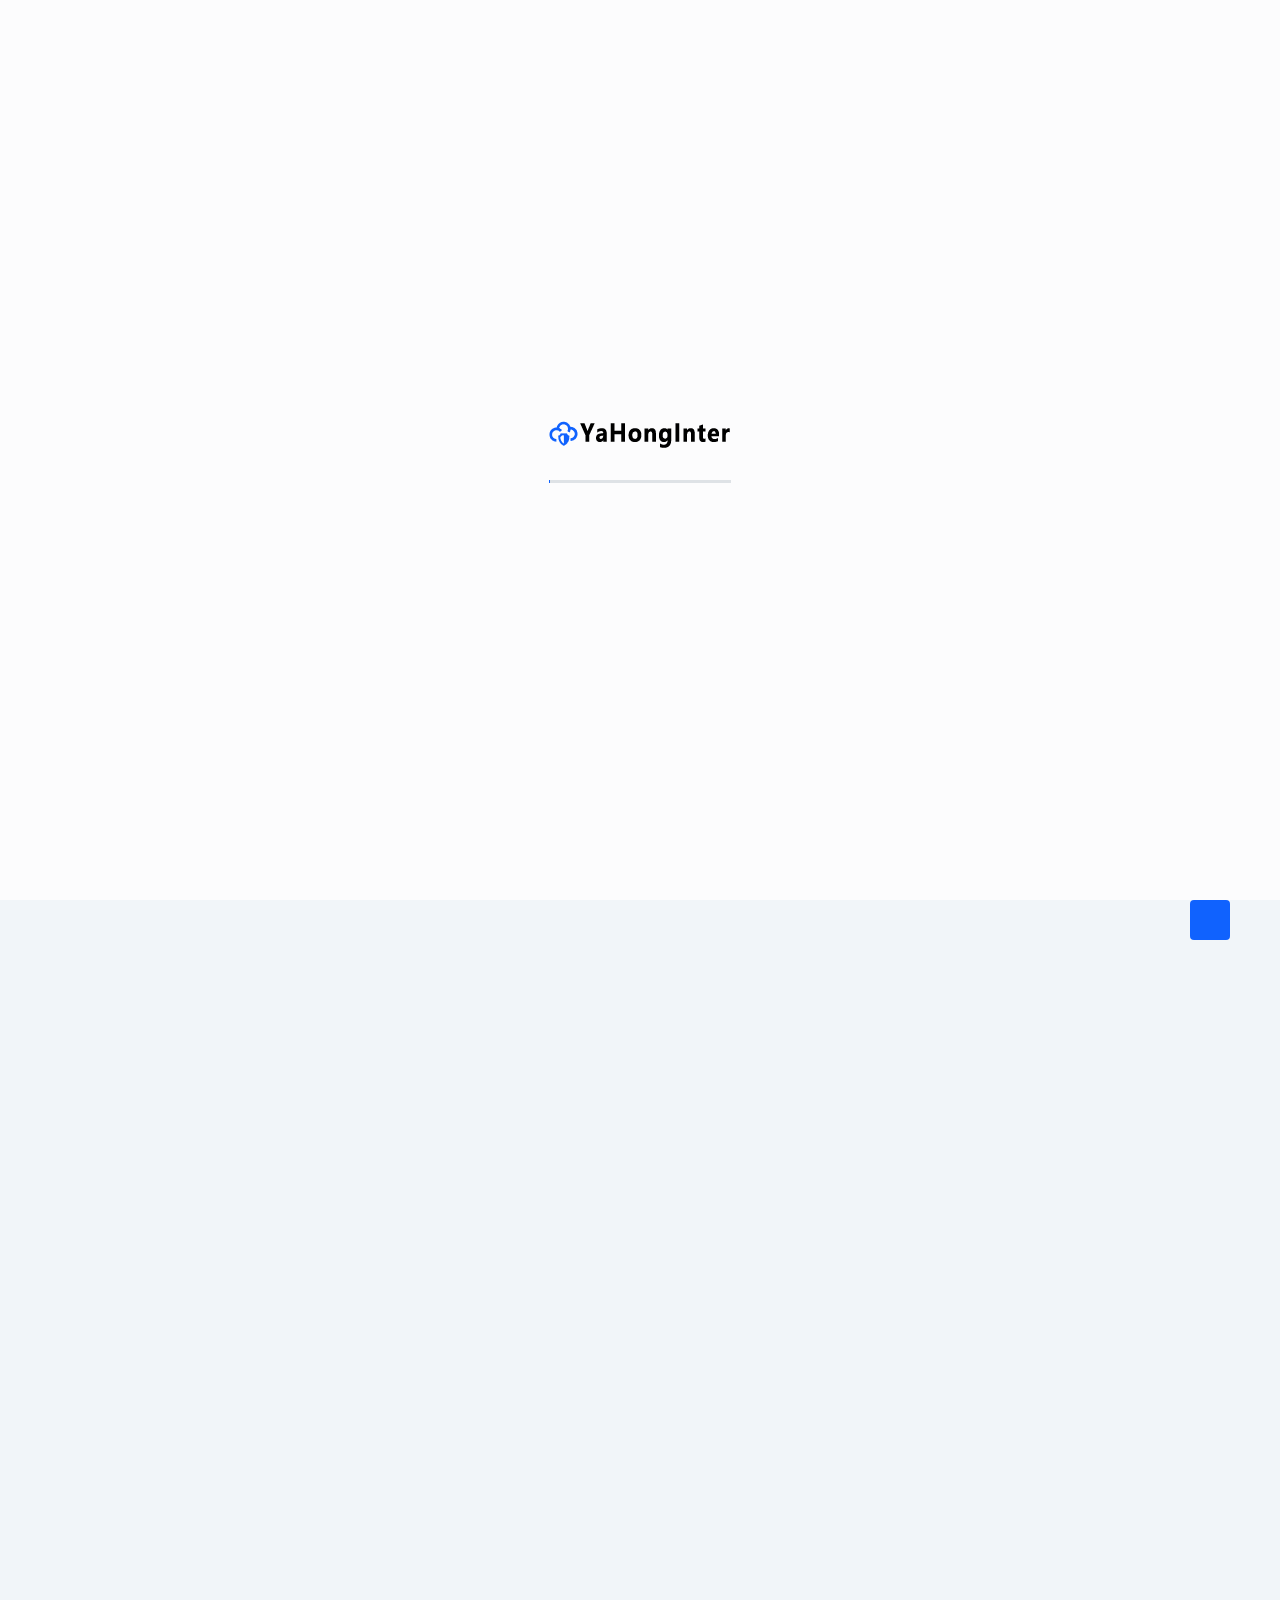
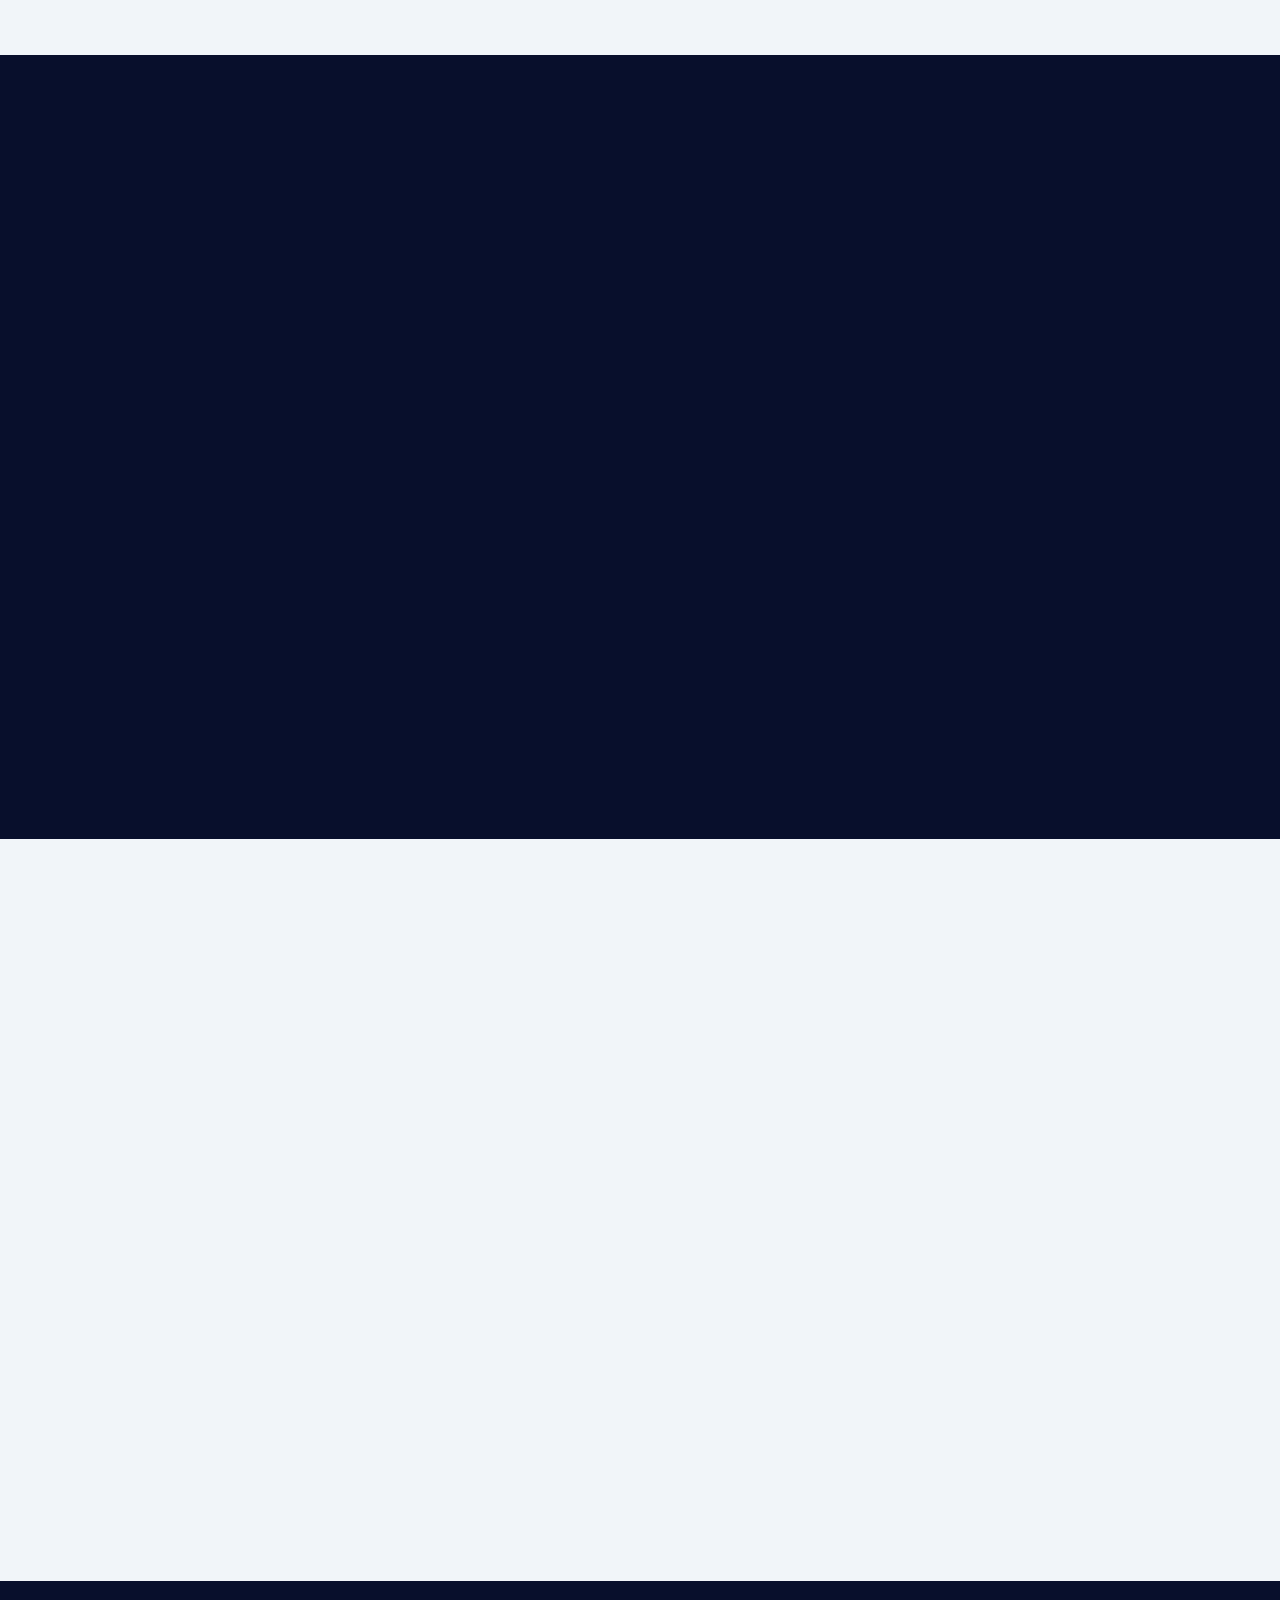
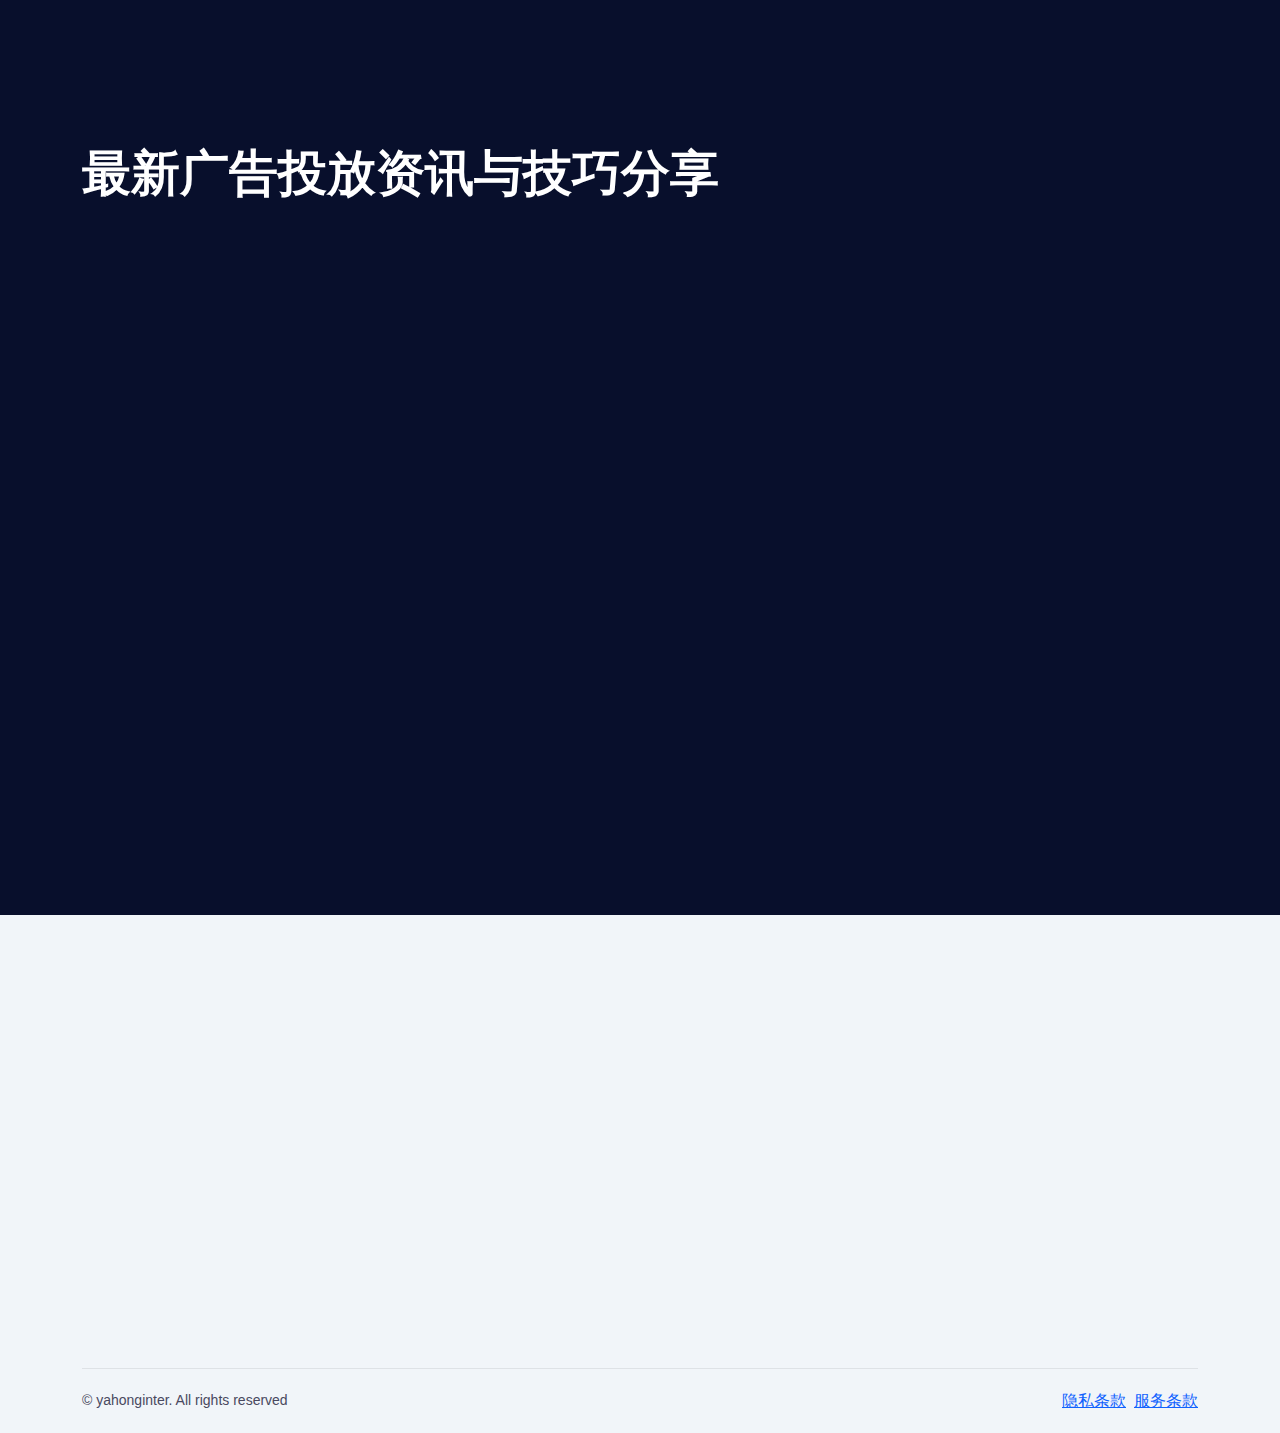
==== commit af58998e: "Update index.html" ====
--- a/index.html
+++ b/index.html
@@ -105,11 +105,11 @@
                         </div>
                     </div>
                     <h1 class="text-white mt-1" data-sal="fade" data-sal-duration="500" data-sal-delay="200" data-sal-easing="ease-in-out-sine">
-                        不限制行业
+                         
                         <span class="text-warning d-inline-block">.</span>
-                        开户
+                       
                         <span class="text-warning d-inline-block">.</span>
-                        代投
+                  
                         <span class="text-warning d-inline-block">.</span>
                         专业推广
                     </h1>
@@ -748,4 +748,4 @@
     </script>
 </body>
 
-</html>+</html>
